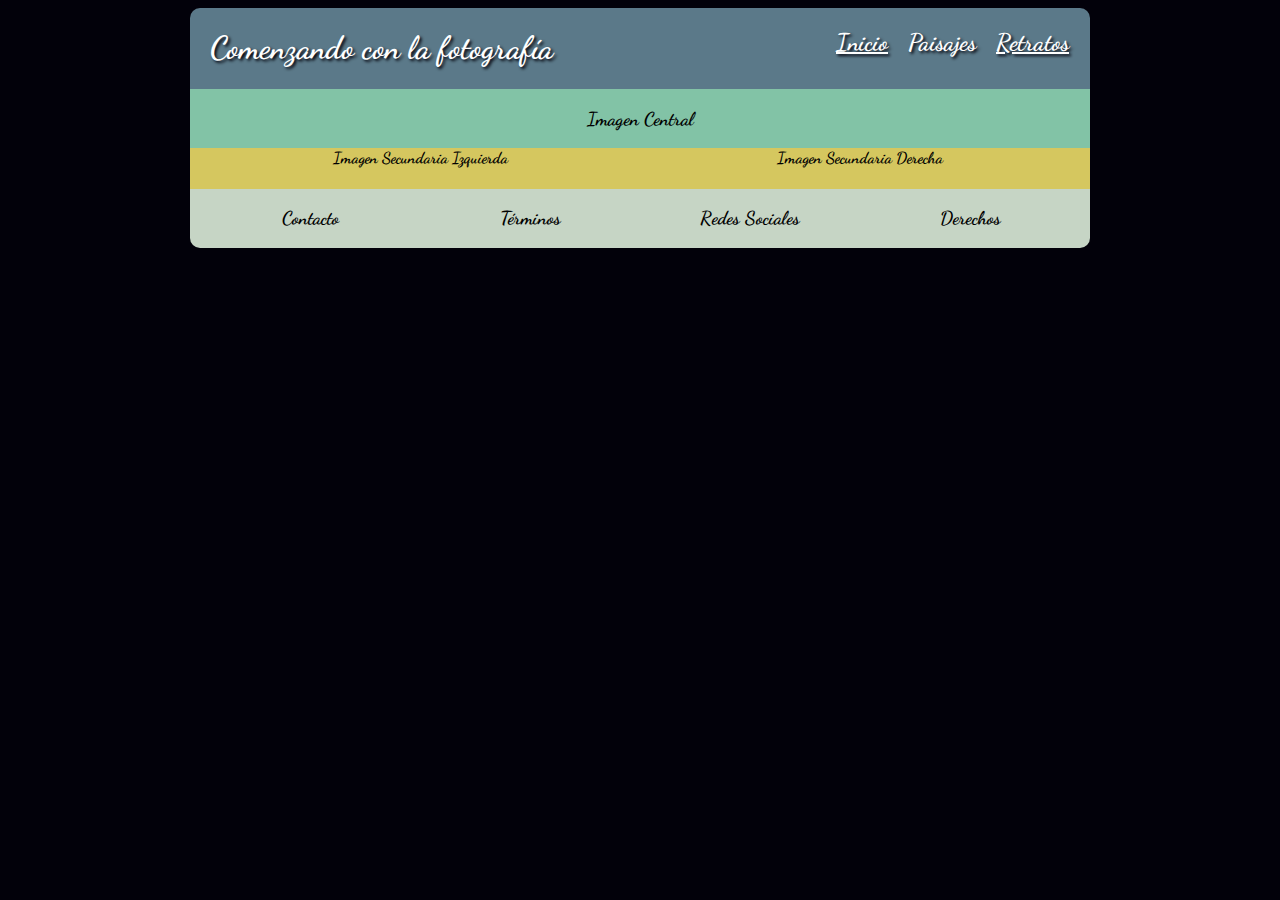
==== html/paisajes.html @ 1ff75fc2 "Maquetación del index.html. Creación temporal de las páginas paisajes.html y retratos.html. Codifica" ====
<!DOCTYPE html>
<html>
  <head>
    <meta charset="utf-8">
    <meta name="viewport" content="width=device-width, user-scalable=no">
    <meta name="Evaluación Final:" content="Evaluación Final de CSS y Diseño Web Responsive del Estudiante Gustavo Tabares para el curso de Desarrollo Web">
    <title>Evaluación Final - Web de Fotografía - Paisajes</title>
    <link href='https://fonts.googleapis.com/css?family=Dancing+Script' rel='stylesheet' type='text/css'>
    <link rel="stylesheet" href="../css/estilos.css">
  </head>
  <body>
    <div class="contenido" role="main">
      <div class="c1">
        <!--<h1>Cabezera</h1>-->
        <div class="c1Titulo">
          <h1>Comenzando con la fotografía</h1>
        </div>
        <div class="c1Menu">
          <h2><a href="../index.html">Inicio</a><strong>&nbsp&nbsp&nbsp</strong><a style="text-decoration:none" href="paisajes.html">Paisajes</a><strong>&nbsp&nbsp&nbsp</strong><a href="retratos.html">Retratos</a></h2>
        </div>
      </div>
      <div class="c2">
        <h3>Imagen Central</h3>
      </div>
      <div class="c3">
        <!--<h3>Imagenes Secundarias</h3>-->
        <div class="c3i">
          <h4>Imagen Secundaria Izquierda</h4>
        </div>
        <div class="c3d">
          <h4>Imagen Secundaria Derecha</h4>
        </div>
      </div>
      <div class="c4">
        <!--<h2>Pie de Página</h2>-->
        <div class="c4Contacto">
          <h3>Contacto</h3>
        </div>
        <div class="c4Terminos">
          <h3>Términos</h3>
        </div>
        <div class="c4Redes">
          <h3>Redes Sociales</h3>
        </div>
        <div class="c4Derechos">
          <h3>Derechos</h3>
        </div>
      </div>
    </div>
  </body>
</html>
---- css/estilos.css ----
body{ background-color:  #02010a; font-family: Dancing Script; }

.contenido { margin: 0 auto; padding: 0; width: 100%; }

.contenido div { box-sizing: border-box; min-width: 150px; padding: 0px 10px; }

.c1 { color: white; text-shadow: 2px 2px 3px #02010a; background-color: #5b7989; text-align: center; }
.c2 { color: black; background-color: #82c3a6; text-align: center; }
.c3 { color: black; background-color: #d5c75f; text-align: center; }
.c3i img{width: 95%; margin: 0.7em 0px; border: 1px solid black; }
.c3i h4{margin-top: 0px; }
.c3d img{width: 95%; margin: 0.7em 0px; border: 1px solid black; }
.c3d h4{margin-top: 0px}
.c4 { color: black; background-color: #C6d5c5; text-align: center; }

.contenido {
	display: -webkit-flex;
	display: flex;
	-webkit-flex-flow: row wrap;
	flex-flow: row wrap;
}

a {outline: 0;}
.c1Menu a:link, .c1Menu a:visited {
	padding: 0 1px;
	color: white;
}
.c3 a:link, .c3 a:visited {
	padding: 0 1px;
	text-decoration: underline;
	color: black;
}
.c4Redes a:link, .c4Redes a:visited {
	padding: 0 1px;
	text-decoration: none;
	color: black;
}

img{box-shadow: 2px 2px 4px #02010a}

.c3i img{
	transition-duration: 1s;
}
.c3i img:hover {
		transform: rotateZ(10deg);
}

.c3d img{
	transition-duration: 1s;
}
.c3d img:hover {
		transform: translate(20px, -5px);
}

@media all and (max-width: 899px){
  .contenido { width: 100%; margin: 0 auto; text-align: center;}
	.c1 { width:100%; border-radius: 10px 10px 0px 0px; }
	.c2 img{ width: 90%; margin: 0.7em 0px; }
  .c1Titulo, .c1Menu, .c2, .c3, .c3i, .c3d, .c4, .c4Contacto, .c4Terminos, .c4Redes, .c4Derechos { width: 100%; }
	.c4{ border-radius: 0px 0px 10px 10px; }
}

@media all and (min-width: 900px) {
	.contenido { width: 900px; margin: 0 auto; }
  .c1 { width: 900px; border-radius: 10px 10px 0px 0px; }
  .c1Titulo { float: left; width: 50%; text-align: left; }
  .c1Menu { float: right; width: 50%; text-align: right; }
  .c2 { width: 900px; }
	.c2 img{ width: 800px; margin: 0.7em 0px; }
  .c3 { width: 900px; }
  .c3i { float: left; width: 50%; }
  .c3d { float: right; width: 50%; }
  .c4 { width: 900px; border-radius: 0px 0px 10px 10px; }
  .c4Contacto, .c4Terminos, .c4Redes, .c4Derechos{ float: left; width: 25%; }
}
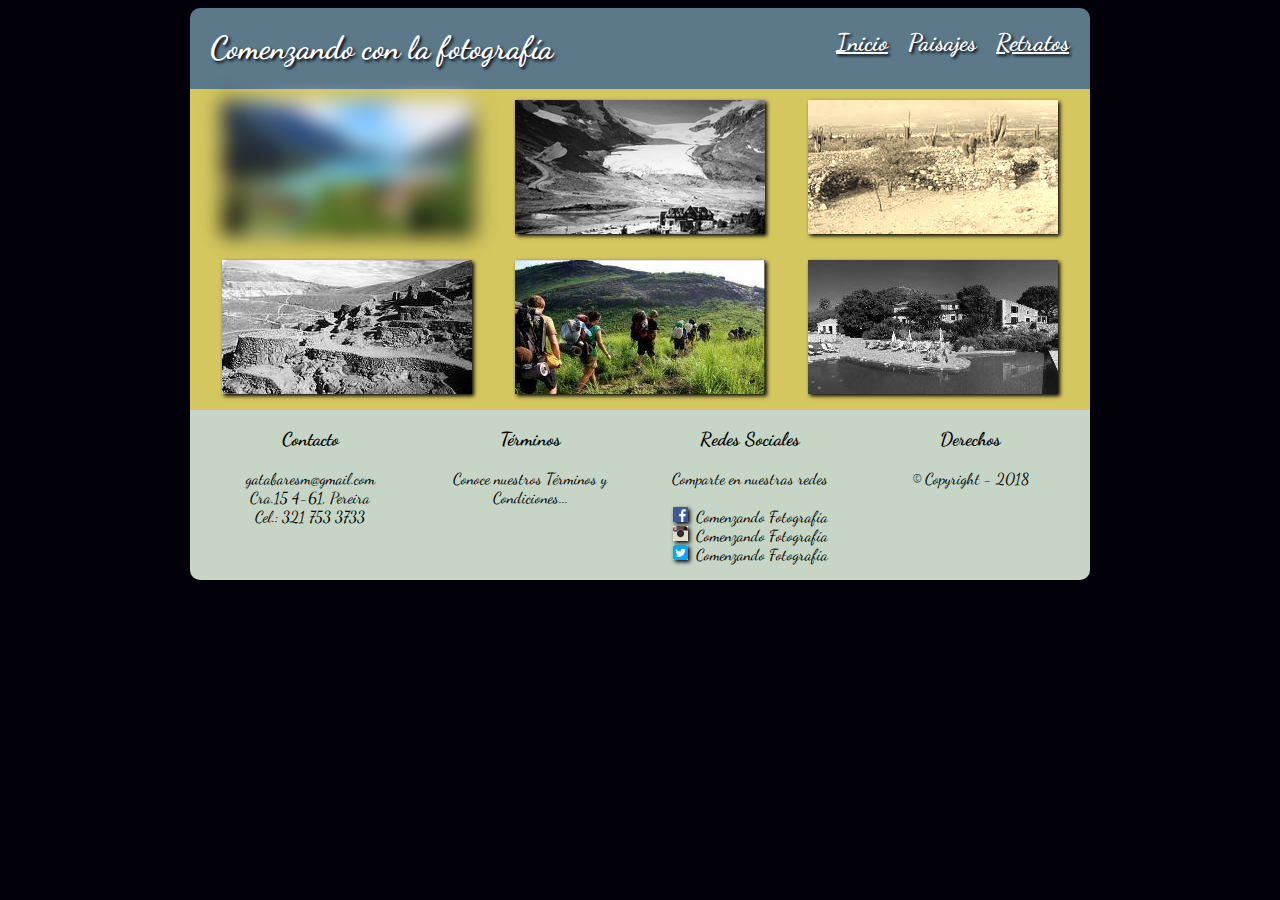
==== commit 6c82030f: "Codificación de las páginas paisajes.html y retratos.html con sus respectivos estilos." ====
--- a/html/paisajes.html
+++ b/html/paisajes.html
@@ -11,7 +11,7 @@
   <body>
     <div class="contenido" role="main">
       <div class="c1">
-        <!--<h1>Cabezera</h1>-->
+        <!--Cabezera-->
         <div class="c1Titulo">
           <h1>Comenzando con la fotografía</h1>
         </div>
@@ -19,31 +19,62 @@
           <h2><a href="../index.html">Inicio</a><strong>&nbsp&nbsp&nbsp</strong><a style="text-decoration:none" href="paisajes.html">Paisajes</a><strong>&nbsp&nbsp&nbsp</strong><a href="retratos.html">Retratos</a></h2>
         </div>
       </div>
-      <div class="c2">
-        <h3>Imagen Central</h3>
-      </div>
-      <div class="c3">
-        <!--<h3>Imagenes Secundarias</h3>-->
-        <div class="c3i">
-          <h4>Imagen Secundaria Izquierda</h4>
+      <div class="cp3">
+        <!--Imagenes Paisajes-->
+        <div class="cp31">
+          <img id="foto31" src="../img/paisaje31.jpg" alt="Paisajes 31" title="Paisajes 31">
         </div>
-        <div class="c3d">
-          <h4>Imagen Secundaria Derecha</h4>
+        <div class="cp32">
+          <img id="foto32" src="../img/paisaje32.jpg" alt="Paisajes 32" title="Paisajes 32">
+        </div>
+        <div class="cp33">
+          <img id="foto33" src="../img/paisaje33.jpg" alt="Paisajes 33" title="Paisajes 33">
+        </div>
+        <div class="cp34">
+          <img id="foto34" src="../img/paisaje34.jpg" alt="Paisajes 34" title="Paisajes 34">
+        </div>
+        <div class="cp35">
+          <img id="foto35" src="../img/paisaje35.jpg" alt="Paisajes 35" title="Paisajes 35">
+        </div>
+        <div class="cp36">
+          <img id="foto36" src="../img/paisaje36.jpg" alt="Paisajes 36" title="Paisajes 36">
         </div>
       </div>
       <div class="c4">
-        <!--<h2>Pie de Página</h2>-->
+        <!--Pie de Página-->
         <div class="c4Contacto">
           <h3>Contacto</h3>
+          <p>
+            gatabaresm@gmail.com
+            <br />
+            Cra.15 4-61, Pereira
+            <br />
+            Cel.: 321 753 3733
+          </p>
         </div>
         <div class="c4Terminos">
           <h3>Términos</h3>
+          <p>
+            Conoce nuestros Términos y Condiciones...
+          </p>
         </div>
         <div class="c4Redes">
           <h3>Redes Sociales</h3>
+          <p>
+            Comparte en nuestras redes
+            <br /><br />
+            <a href="https://www.facebook.com/Comenzando-Fotografia-632518083514349/" target="_blank"><img src="../img/iconofacebook.jpg" alt="Facebook de Comenzando Fotografía" title="Facebook: /Comenzando Fotografía" width="15px">&nbsp&nbspComenzando Fotografía</a>
+            <br />
+            <a href="https://www.instagram.com/comenzando.fotografia/" target="_blank"><img src="../img/iconoinstagram.jpg" alt="instagram de Comenzando Fotografía" title="instagram: #comenzando.fotografia" width="15px">&nbsp&nbspComenzando Fotografía</a>
+            <br />
+            <a href="https://twitter.com/search?q=Comenzando%20Fotografia&src=typd" target="_blank"><img src="../img/iconotwiter.jpg" alt="Twiter de Comenzando Fotografia" title="Twiter: @gatabaresm" width="15px">&nbsp&nbspComenzando Fotografía</a>
+          </p>
         </div>
         <div class="c4Derechos">
           <h3>Derechos</h3>
+          <p>
+            © Copyright - 2018
+          </p>
         </div>
       </div>
     </div>
--- a/css/estilos.css
+++ b/css/estilos.css
@@ -12,6 +12,13 @@
 .c3d img{width: 95%; margin: 0.7em 0px; border: 1px solid black; }
 .c3d h4{margin-top: 0px}
 .c4 { color: black; background-color: #C6d5c5; text-align: center; }
+
+.cp3 { color: black; background-color: #d5c75f; text-align: center; }
+
+/*Efectos de las fotos en la Galería de la página de Paisajes*/
+#foto31{ -webkit-filter: blur(10px); filter: blur(10px); }
+#foto32, #foto34, #foto36 { -webkit-filter: grayscale(100%); filter: grayscale(100%); }
+#foto33{ -webkit-filter: sepia(90%); filter: sepia(90%); }
 
 .contenido {
 	display: -webkit-flex;
@@ -58,6 +65,10 @@
 	.c2 img{ width: 90%; margin: 0.7em 0px; }
   .c1Titulo, .c1Menu, .c2, .c3, .c3i, .c3d, .c4, .c4Contacto, .c4Terminos, .c4Redes, .c4Derechos { width: 100%; }
 	.c4{ border-radius: 0px 0px 10px 10px; }
+
+	.cp3 { width: 100%; }
+	.cp3 img{ margin: 0.7em 0px; width: 100%}
+	.cp31, .cp32, .cp33, .cp34, .cp35, .cp36 { width: 100%; }
 }
 
 @media all and (min-width: 900px) {
@@ -72,4 +83,8 @@
   .c3d { float: right; width: 50%; }
   .c4 { width: 900px; border-radius: 0px 0px 10px 10px; }
   .c4Contacto, .c4Terminos, .c4Redes, .c4Derechos{ float: left; width: 25%; }
+
+	.cp3 { width: 900px; }
+	.cp3 img{ margin: 0.7em 0px; }
+	.cp31, .cp32, .cp33, .cp34, .cp35, .cp36 { float: left; width: 33.33%; }
 }
